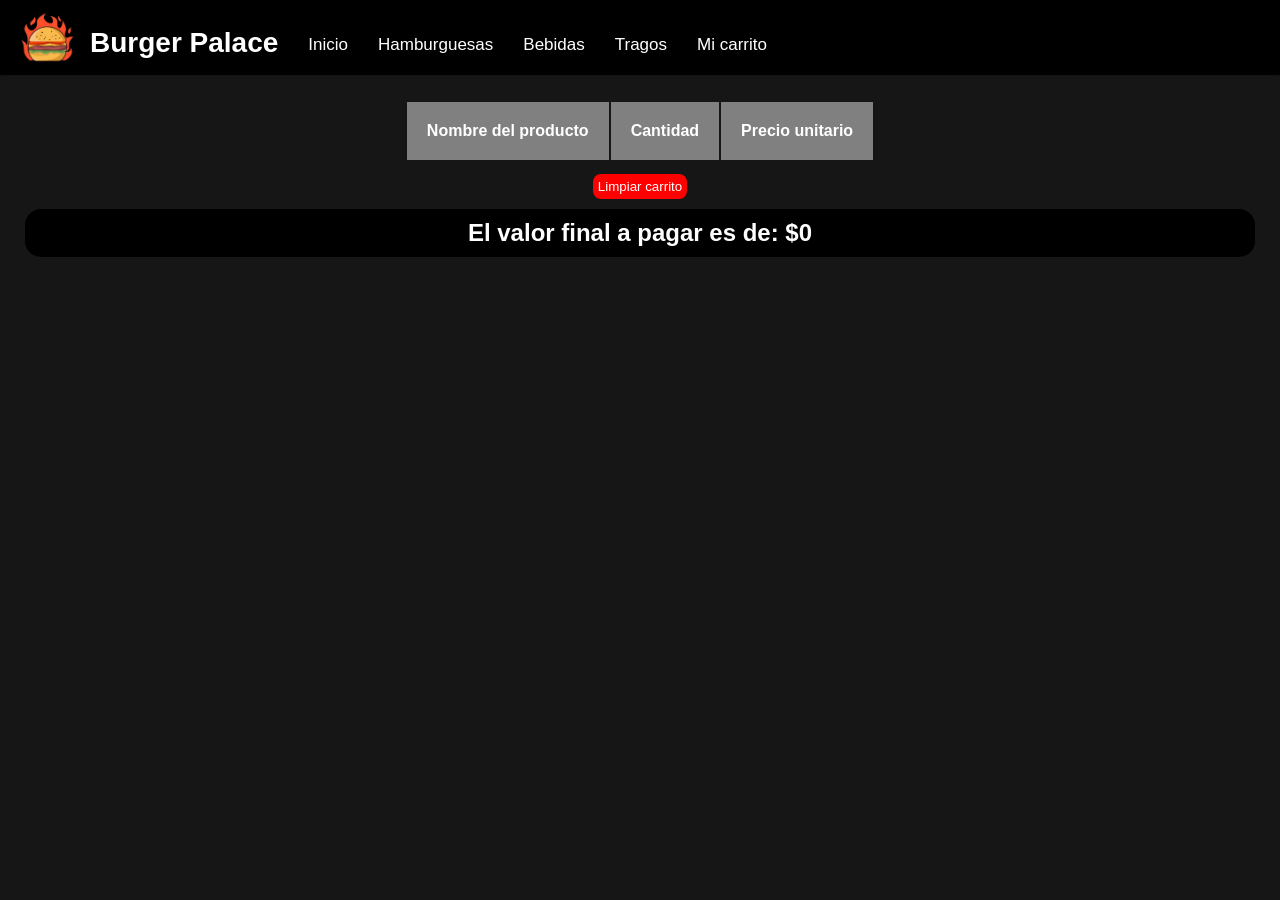
==== pages/carrito/carrito.html @ d2f6c812 "parcial BARBOZA MATIAS GABRIEL" ====
<!DOCTYPE html>
<html lang="es">
<head>
    <meta charset="UTF-8" />
    <meta name="viewport" content="width=device-width, initial-scale=1.0" />
    <title>Burger Palace | Carrito</title>

    <!-- Importacion de GoogleFonts -->
    <link rel="preconnect" href="https://fonts.googleapis.com">
    <link rel="preconnect" href="https://fonts.gstatic.com" crossorigin>
    <link href="https://fonts.googleapis.com/css2?family=Newsreader:ital,opsz,wght@0,6..72,200..800;1,6..72,200..800&display=swap" rel="stylesheet">

    <!-- Seteo de icono -->
    <link rel="icon" href="../../assets/icono.png">

    <!-- Importacion de archivo CSS (Estilos) -->
    <link rel="stylesheet" href="./carrito.css">

    <!-- Importacion de archivo JS (Comportamiento) -->
    <script src="./carrito.js" defer></script>
</head>
<body>

    <!-- Encabezado -->
    <header>
        <img id="icono-principal" src="../../assets/icono.png" alt="Logo Hamburguesería"/>
        <h1 id="titulo-principal">Burger Palace</h1>

        
        <nav id="listado-opciones">
            <a href="../../index.html">Inicio</a>
            <a href="../../index.html">Hamburguesas</a>
            <a href="../../index.html">Bebidas</a>
            <a href="../../index.html">Tragos</a>
            <a href="">Mi carrito</a>
        </nav>
    </header>

    <!-- Contenido principal de la pagina -->
    <main>
        <div id="contenedor-tabla">
            <table id="tabla-carrito">
                <thead>
                    <tr class="fila-header-carrito">
                        <th class="celda-header-tabla-carrito">Nombre del producto</th>
                        <th class="celda-header-tabla-carrito">Cantidad</th>
                        <th class="celda-header-tabla-carrito">Precio unitario</th>
                    <tr>
                </thead>
                <tbody id="cuerpo-carrito">
                </tbody>
            </table>
        </div>
        <button class="btn-limpiar-carrito">Limpiar carrito</button>
        <h2 id="valor-final">El valor final a pagar es de: $0</h2>
    </main>
</body>
</html>
---- pages/carrito/carrito.css ----
/* --- Estilos generales --- */
* {
    margin: 0;
    padding: 0;
    box-sizing: border-box;
}

body {
    font-family: 'Trebuchet MS', 'Lucida Sans Unicode', 'Lucida Grande', 'Lucida Sans', Arial, sans-serif;
    font-optical-sizing: auto;
    background-color: #161616;
}

ul {
    padding: 0px;
}

li {
    list-style: none;
}

/* --- Estilos Header (encabezado) --- */
header {
    display: flex;
    background-color: #fff;
    padding: 10px 20px;
    box-shadow: 0 2px 5px #0000001a;
    background-color: black;
}

#icono-principal {
    width: 55px;
    height: 55px;
}

#titulo-principal {
    color: white;
    font-size: 28px;
    display: flex;
    justify-content: center;
    align-items: center;
    padding-top: 10px;
    margin-left: 15px;
    margin-right: 15px;
}

#listado-opciones {
    display: flex;
    align-items: center;
    height: 55px;
    padding-top: 15px;
}

a {
    margin-left: 15px;
    margin-right: 15px;
    text-decoration: none;
    color: white;
    font-size: 17px;
}

a:hover {
    color: gray;
}
 
/* --- Estilos Main (contenido) --- */
main
{
    text-align: center;
    padding: 25px;
}

#contenedor-tabla
{
    display: flex;
    justify-content: center;
}

.celda-header-tabla-carrito
{
    background-color: gray;
    padding: 20px;
}

tr
{
    padding: 4px;
    background-color: black;
    color: white;
    text-align: center;
}

td
{
    padding: 3px;
}

.btn-limpiar-carrito {
    padding: 5px;
    background-color: red;
    border-radius: 8px;
    border: none;
    color: white;
    cursor: pointer;
    margin-top: 10px;
}

#valor-final
{
    background-color: black;    
    color: white;
    border-radius: 16px;
    padding: 10px;
    margin-top: 10px;
}
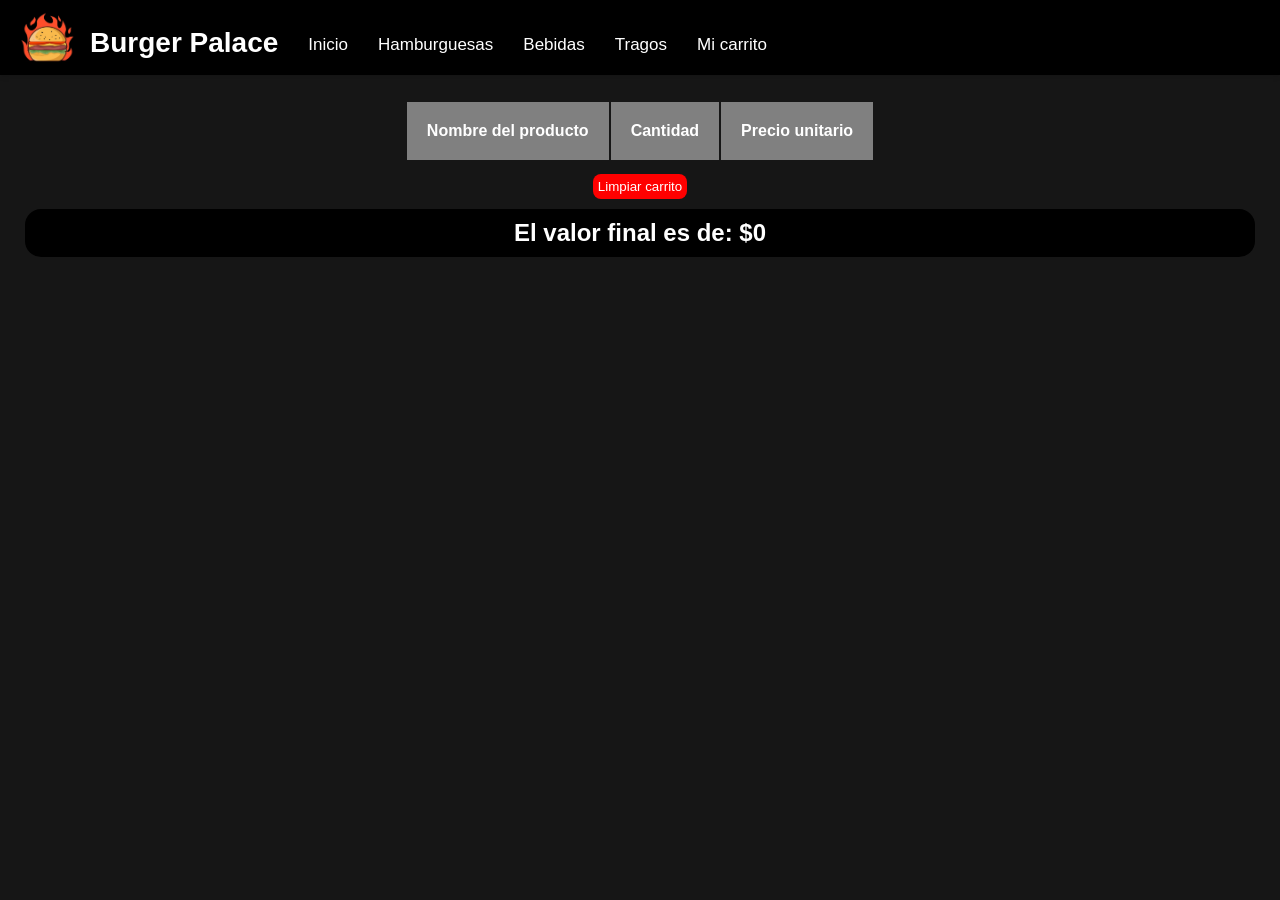
==== commit 43ce8cfb: "Parcial terminado (corregí todo el mismo día despues de entregar)" ====
--- a/pages/carrito/carrito.html
+++ b/pages/carrito/carrito.html
@@ -51,8 +51,10 @@
                 </tbody>
             </table>
         </div>
-        <button class="btn-limpiar-carrito">Limpiar carrito</button>
-        <h2 id="valor-final">El valor final a pagar es de: $0</h2>
+        <div>
+            <button class="btn-limpiar-carrito">Limpiar carrito</button>
+            <h2 id="valor-final">El valor final a pagar es de: $0</h2>
+        </div>
     </main>
 </body>
 </html>
